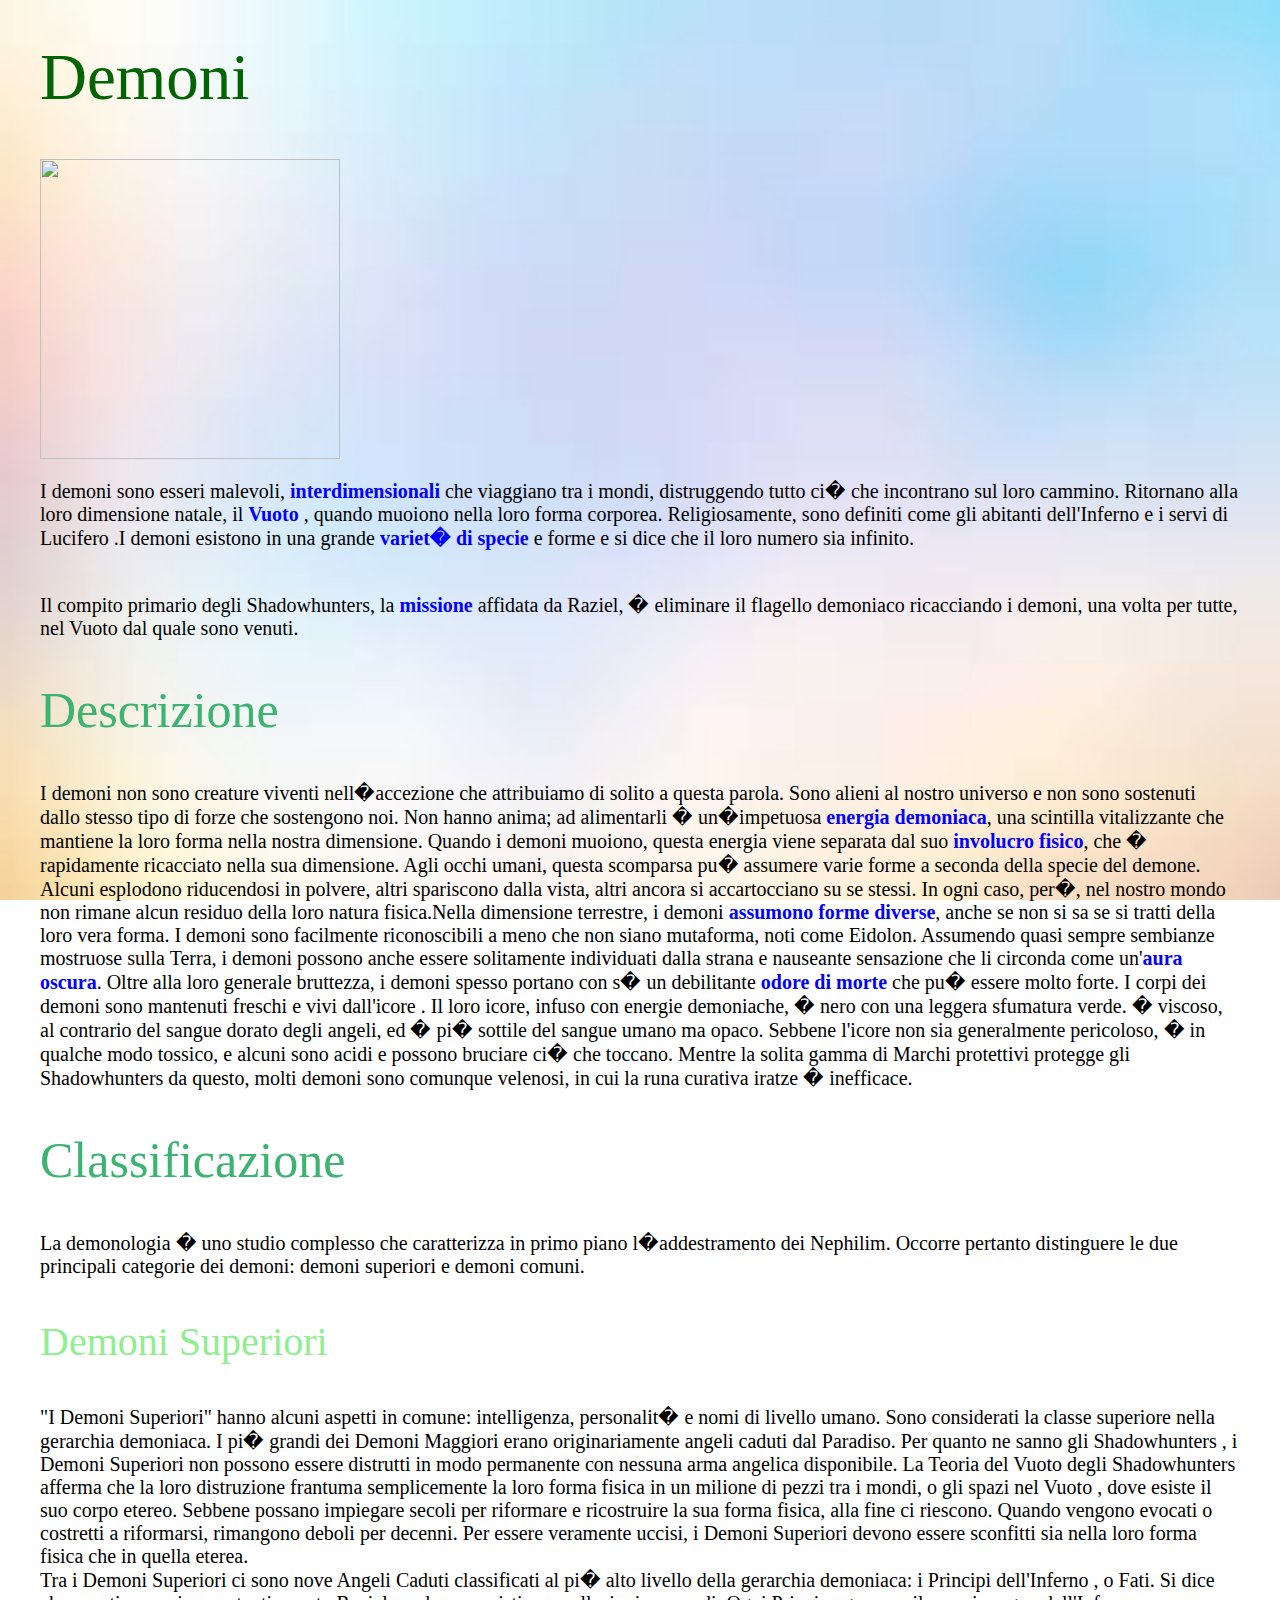
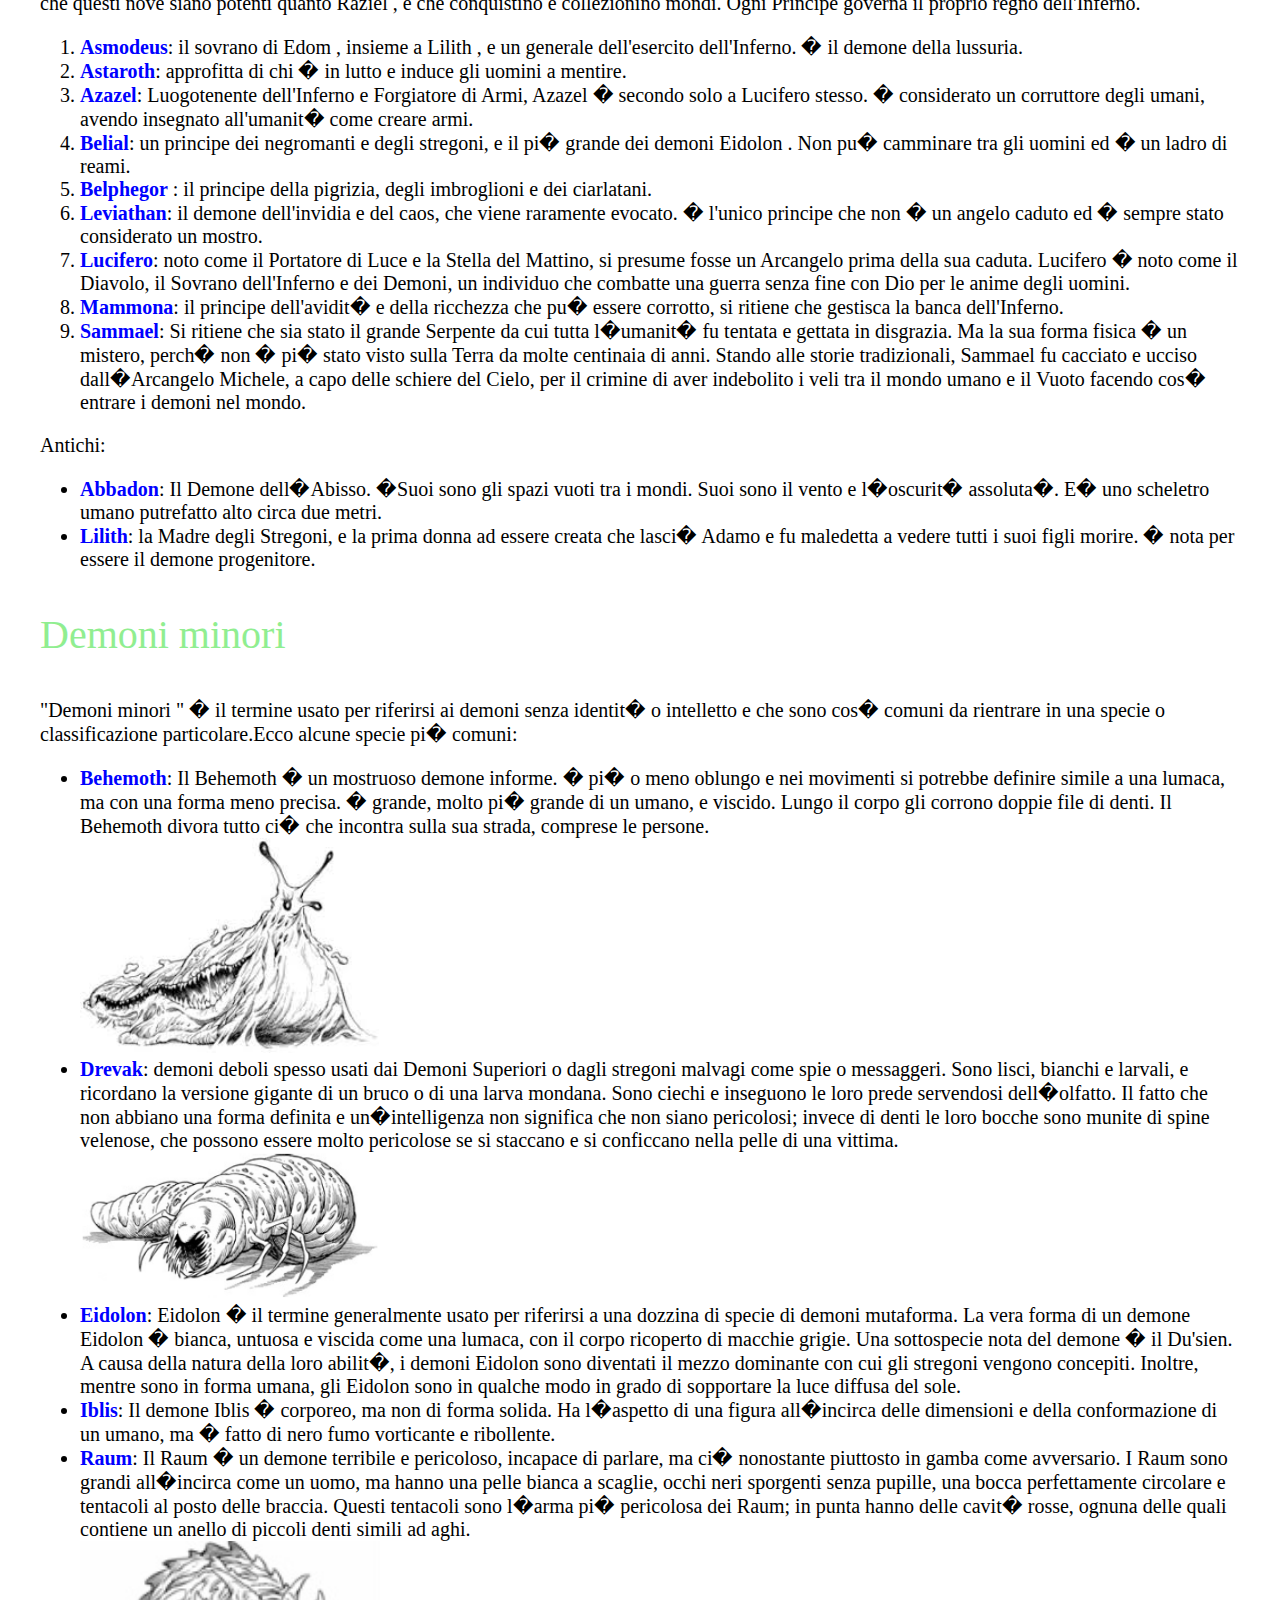
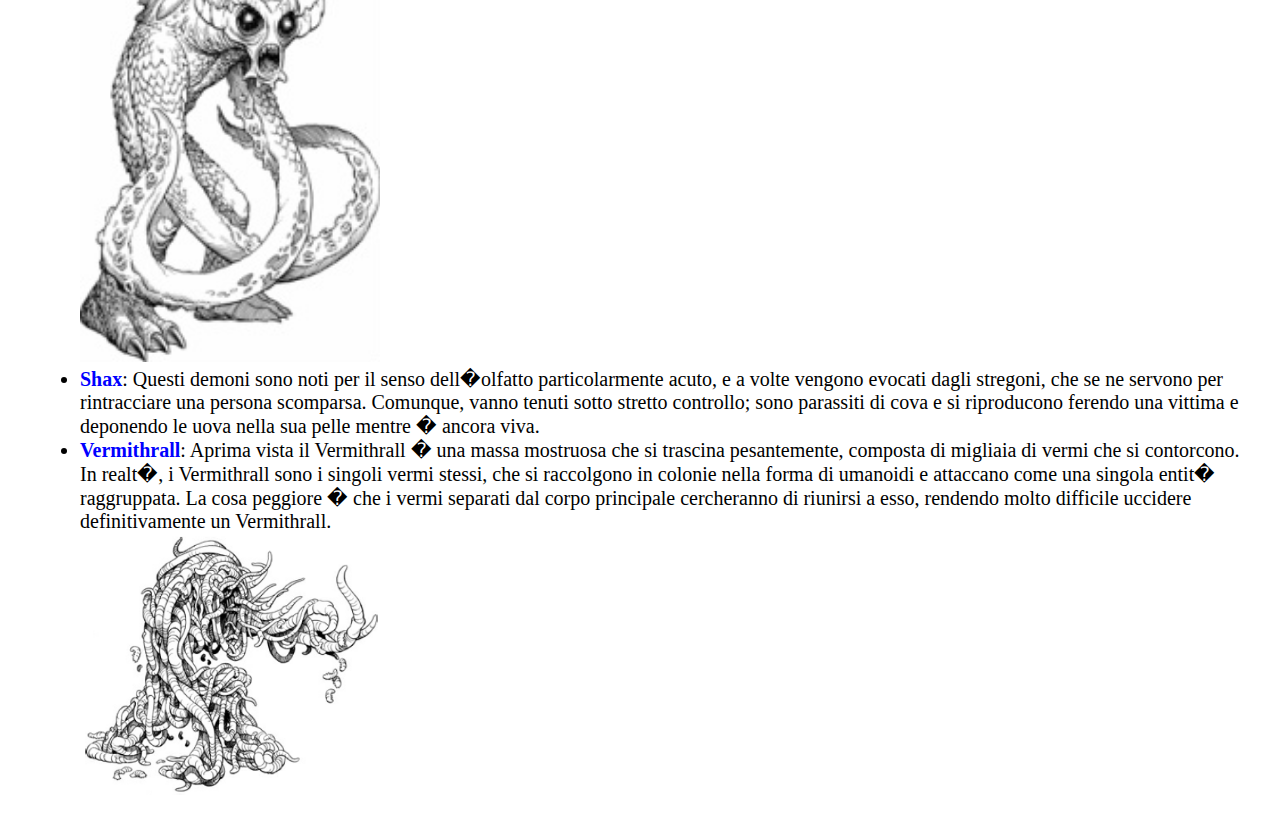
==== Bestiario.html @ 983cf13f "Add files via upload" ====
<html>

 <head>
       <title>Demoni</title>
       <link href="stile.css" rel=stylesheet type="text/css">
       <script type="text/javascript" id="cookiebanner" src="https://cdn.jsdelivr.net/gh/dobarkod/cookie-banner@1.2.2/dist/cookiebanner.min.js"></script>
 </head>

 <body>
       <h1>Demoni</h1>
       <img src="https://www.eroicafenice.com/wp-content/uploads/2023/03/6662e7c8-7797-4f33-88fd-b2f62c4c7a13-720x450.jpg.webp"></img>
       <p>I demoni sono esseri malevoli, <strong>interdimensionali</strong> che viaggiano tra i mondi, distruggendo tutto ci� che incontrano sul loro cammino. Ritornano alla loro dimensione natale, il <strong>Vuoto</strong> , quando muoiono nella loro forma corporea. Religiosamente, sono definiti come gli abitanti dell'Inferno e i servi di Lucifero .I demoni esistono in una grande <strong>variet� di specie</strong> e forme e si dice che il loro numero sia infinito.</p>
          <br>Il compito primario degli Shadowhunters, la <strong>missione</strong> affidata da Raziel, � eliminare il flagello demoniaco ricacciando i demoni, una volta per tutte, nel Vuoto dal quale sono venuti.
       <h2>Descrizione</h2>
       <p>I demoni non sono creature viventi nell�accezione che attribuiamo di solito a questa parola. Sono alieni al nostro universo e non sono sostenuti dallo stesso tipo di forze che sostengono noi. Non hanno anima; ad alimentarli � un�impetuosa <strong>energia demoniaca</strong>, una scintilla vitalizzante che mantiene la loro forma nella nostra dimensione. Quando i demoni muoiono, questa energia viene separata dal suo <strong>involucro fisico</strong>, che � rapidamente ricacciato nella sua dimensione. Agli occhi umani, questa scomparsa pu� assumere varie forme a seconda della specie del demone. Alcuni esplodono riducendosi in polvere, altri spariscono dalla vista, altri ancora si accartocciano su se stessi. In ogni caso, per�, nel nostro mondo non rimane alcun residuo della loro natura fisica.Nella dimensione terrestre, i demoni <strong>assumono forme diverse</strong>, anche se non si sa se si tratti della loro vera forma. I demoni sono facilmente riconoscibili a meno che non siano mutaforma, noti come Eidolon. Assumendo quasi sempre sembianze mostruose sulla Terra, i demoni possono anche essere solitamente individuati dalla strana e nauseante sensazione che li circonda come un'<strong>aura oscura</strong>. Oltre alla loro generale bruttezza, i demoni spesso portano con s� un debilitante <strong>odore di morte</strong> che pu� essere molto forte.

I corpi dei demoni sono mantenuti freschi e vivi dall'icore . Il loro icore, infuso con energie demoniache, � nero con una leggera sfumatura verde. � viscoso, al contrario del sangue dorato degli angeli, ed � pi� sottile del sangue umano ma opaco. Sebbene l'icore non sia generalmente pericoloso, � in qualche modo tossico, e alcuni sono acidi e possono bruciare ci� che toccano. Mentre la solita gamma di Marchi protettivi protegge gli Shadowhunters da questo, molti demoni sono comunque velenosi, in cui la runa curativa iratze � inefficace. </p>
       <h2>Classificazione</h2>
        La demonologia � uno studio complesso che caratterizza in primo piano l�addestramento dei Nephilim. Occorre pertanto distinguere le due principali categorie dei demoni: demoni superiori e demoni comuni.
       <h3>Demoni Superiori</h3>
       <p> "I Demoni Superiori" hanno alcuni aspetti in comune: intelligenza, personalit� e nomi di livello umano. Sono considerati la classe superiore nella gerarchia demoniaca. I pi� grandi dei Demoni Maggiori erano originariamente angeli caduti dal Paradiso.

        Per quanto ne sanno gli Shadowhunters , i Demoni Superiori non possono essere distrutti in modo permanente con nessuna arma angelica disponibile. La Teoria del Vuoto degli Shadowhunters afferma che la loro distruzione frantuma semplicemente la loro forma fisica in un milione di pezzi tra i mondi, o gli spazi nel Vuoto , dove esiste il suo corpo etereo. Sebbene possano impiegare secoli per riformare e ricostruire la sua forma fisica, alla fine ci riescono. Quando vengono evocati o costretti a riformarsi, rimangono deboli per decenni. Per essere veramente uccisi, i Demoni Superiori devono essere sconfitti sia nella loro forma fisica che in quella eterea.<br>
        Tra i Demoni Superiori ci sono nove Angeli Caduti classificati al pi� alto livello della gerarchia demoniaca: i Principi dell'Inferno , o Fati. Si dice che questi nove siano potenti quanto Raziel , e che conquistino e collezionino mondi. Ogni Principe governa il proprio regno dell'Inferno.
        <ol>
         <li><strong>Asmodeus</strong>: il sovrano di Edom , insieme a Lilith , e un generale dell'esercito dell'Inferno. � il demone della lussuria.
         <li><strong>Astaroth</strong>: approfitta di chi � in lutto e induce gli uomini a mentire.
         <li><strong>Azazel</strong>: Luogotenente dell'Inferno e Forgiatore di Armi, Azazel � secondo solo a Lucifero stesso. � considerato un corruttore degli umani, avendo insegnato all'umanit� come creare armi.
         <li><strong>Belial</strong>: un principe dei negromanti e degli stregoni, e il pi� grande dei demoni Eidolon . Non pu� camminare tra gli uomini ed � un ladro di reami.
         <li><strong>Belphegor</strong> : il principe della pigrizia, degli imbroglioni e dei ciarlatani.
         <li><strong>Leviathan</strong>: il demone dell'invidia e del caos, che viene raramente evocato. � l'unico principe che non � un angelo caduto ed � sempre stato considerato un mostro.
         <li><strong>Lucifero</strong>: noto come il Portatore di Luce e la Stella del Mattino, si presume fosse un Arcangelo prima della sua caduta. Lucifero � noto come il Diavolo, il Sovrano dell'Inferno e dei Demoni, un individuo che combatte una guerra senza fine con Dio per le anime degli uomini.
         <li><strong>Mammona</strong>: il principe dell'avidit� e della ricchezza che pu� essere corrotto, si ritiene che gestisca la banca dell'Inferno.
         <li><strong>Sammael</strong>: Si ritiene che sia stato il grande Serpente da cui tutta l�umanit� fu tentata e gettata in disgrazia. Ma la sua forma fisica � un mistero, perch� non � pi� stato visto sulla Terra da molte centinaia di anni. Stando alle storie tradizionali, Sammael fu cacciato e ucciso dall�Arcangelo Michele, a capo delle schiere del Cielo, per il crimine di aver indebolito i veli tra il mondo umano e il Vuoto facendo cos� entrare i demoni nel mondo.
         </ol>
        Antichi:
        <ul>
         <li><strong>Abbadon</strong>: Il Demone dell�Abisso. �Suoi sono gli spazi vuoti tra i mondi. Suoi sono il vento e l�oscurit� assoluta�. E� uno scheletro umano putrefatto alto circa due metri.
         <li><strong>Lilith</strong>: la Madre degli Stregoni, e la prima donna ad essere creata che lasci� Adamo e fu maledetta a vedere tutti i suoi figli morire. � nota per essere il demone progenitore.
        </ul>
        </p>
        <h3>Demoni minori</h3>
        <p> "Demoni minori " � il termine usato per riferirsi ai demoni senza identit� o intelletto e che sono cos� comuni da rientrare in una specie o classificazione particolare.Ecco alcune specie pi� comuni: </p>
        <ul>
         <li><strong>Behemoth</strong>: Il Behemoth � un mostruoso demone informe. � pi� o meno oblungo e nei movimenti si potrebbe definire simile a una lumaca, ma con una forma meno precisa. � grande, molto pi� grande di un umano, e viscido. Lungo il corpo gli corrono doppie file di denti. Il Behemoth divora tutto ci� che incontra sulla sua strada, comprese le persone. <br> <img src="behemoth.jpg"></img>
         <li><strong>Drevak</strong>: demoni deboli spesso usati dai Demoni Superiori o dagli stregoni malvagi come spie o messaggeri. Sono lisci, bianchi e larvali, e ricordano la versione gigante di un bruco o di una larva mondana. Sono ciechi e inseguono le loro prede servendosi dell�olfatto. Il fatto che non abbiano una forma definita e un�intelligenza non significa che non siano pericolosi; invece di denti le loro bocche sono munite di spine velenose, che possono essere molto pericolose se si staccano e si conficcano nella pelle di una vittima.  <br>
<img src="drevak.png" ></img>
         <li><strong>Eidolon</strong>: Eidolon � il termine generalmente usato per riferirsi a una dozzina di specie di demoni mutaforma. La vera forma di un demone Eidolon � bianca, untuosa e viscida come una lumaca, con il corpo ricoperto di macchie grigie. Una sottospecie nota del demone � il Du'sien. A causa della natura della loro abilit�, i demoni Eidolon sono diventati il mezzo dominante con cui gli stregoni vengono concepiti. Inoltre, mentre sono in forma umana, gli Eidolon sono in qualche modo in grado di sopportare la luce diffusa del sole.
         <li><strong>Iblis</strong>: Il demone Iblis � corporeo, ma non di forma solida. Ha l�aspetto di una figura all�incirca delle dimensioni e della conformazione di un umano, ma � fatto di nero fumo vorticante e ribollente.
         <li><strong>Raum</strong>: Il Raum � un demone terribile e pericoloso, incapace di parlare, ma ci� nonostante piuttosto in gamba come avversario. I Raum sono grandi all�incirca come un uomo, ma hanno una pelle bianca a scaglie, occhi neri sporgenti senza pupille, una bocca perfettamente circolare e tentacoli al posto delle braccia. Questi tentacoli sono l�arma pi� pericolosa dei Raum; in punta hanno delle cavit� rosse, ognuna delle quali contiene un anello di piccoli denti simili ad aghi.   <br>
<img src="raum.jpg"></img>
         <li><strong>Shax</strong>: Questi demoni sono noti per il senso dell�olfatto particolarmente acuto, e a volte vengono evocati dagli stregoni, che se ne servono per rintracciare una persona scomparsa. Comunque, vanno tenuti sotto stretto controllo; sono parassiti di cova e si riproducono ferendo una vittima e deponendo le uova nella sua pelle mentre � ancora viva.
         <li><strong>Vermithrall</strong>: Aprima vista il Vermithrall � una massa mostruosa che si trascina pesantemente, composta di migliaia di vermi che si contorcono. In realt�, i Vermithrall sono i singoli vermi stessi, che si raccolgono in colonie nella forma di umanoidi e attaccano come una singola entit� raggruppata. La cosa peggiore � che i vermi separati dal corpo principale cercheranno di riunirsi a esso, rendendo molto difficile uccidere definitivamente un Vermithrall.   <br>
<img src="vermi.png"></img>
        </ul>
</body>

</html>
---- stile.css ----
body   {background-image: url('bg.jpg');background-repeat: no-repeat;background-attachment: fixed; background-size: cover; margin:40px;font-family:verdana;font-size: 20px; }
h1     {font-size: 65px; font-weight: lighter; font-family:"Brush Script MT", "Brush Script Std", cursive; color:DarkGreen;}
h2     {font-size: 50px; font-weight: lighter; font-family:"Brush Script MT", "Brush Script Std", cursive; color:MediumSeaGreen;}
strong {color:blue}
img    {width:300px;}
h3     {font-weight: lighter; font-size: 40px; font-family:"Brush Script MT", "Brush Script Std", cursive; color:LightGreen;}
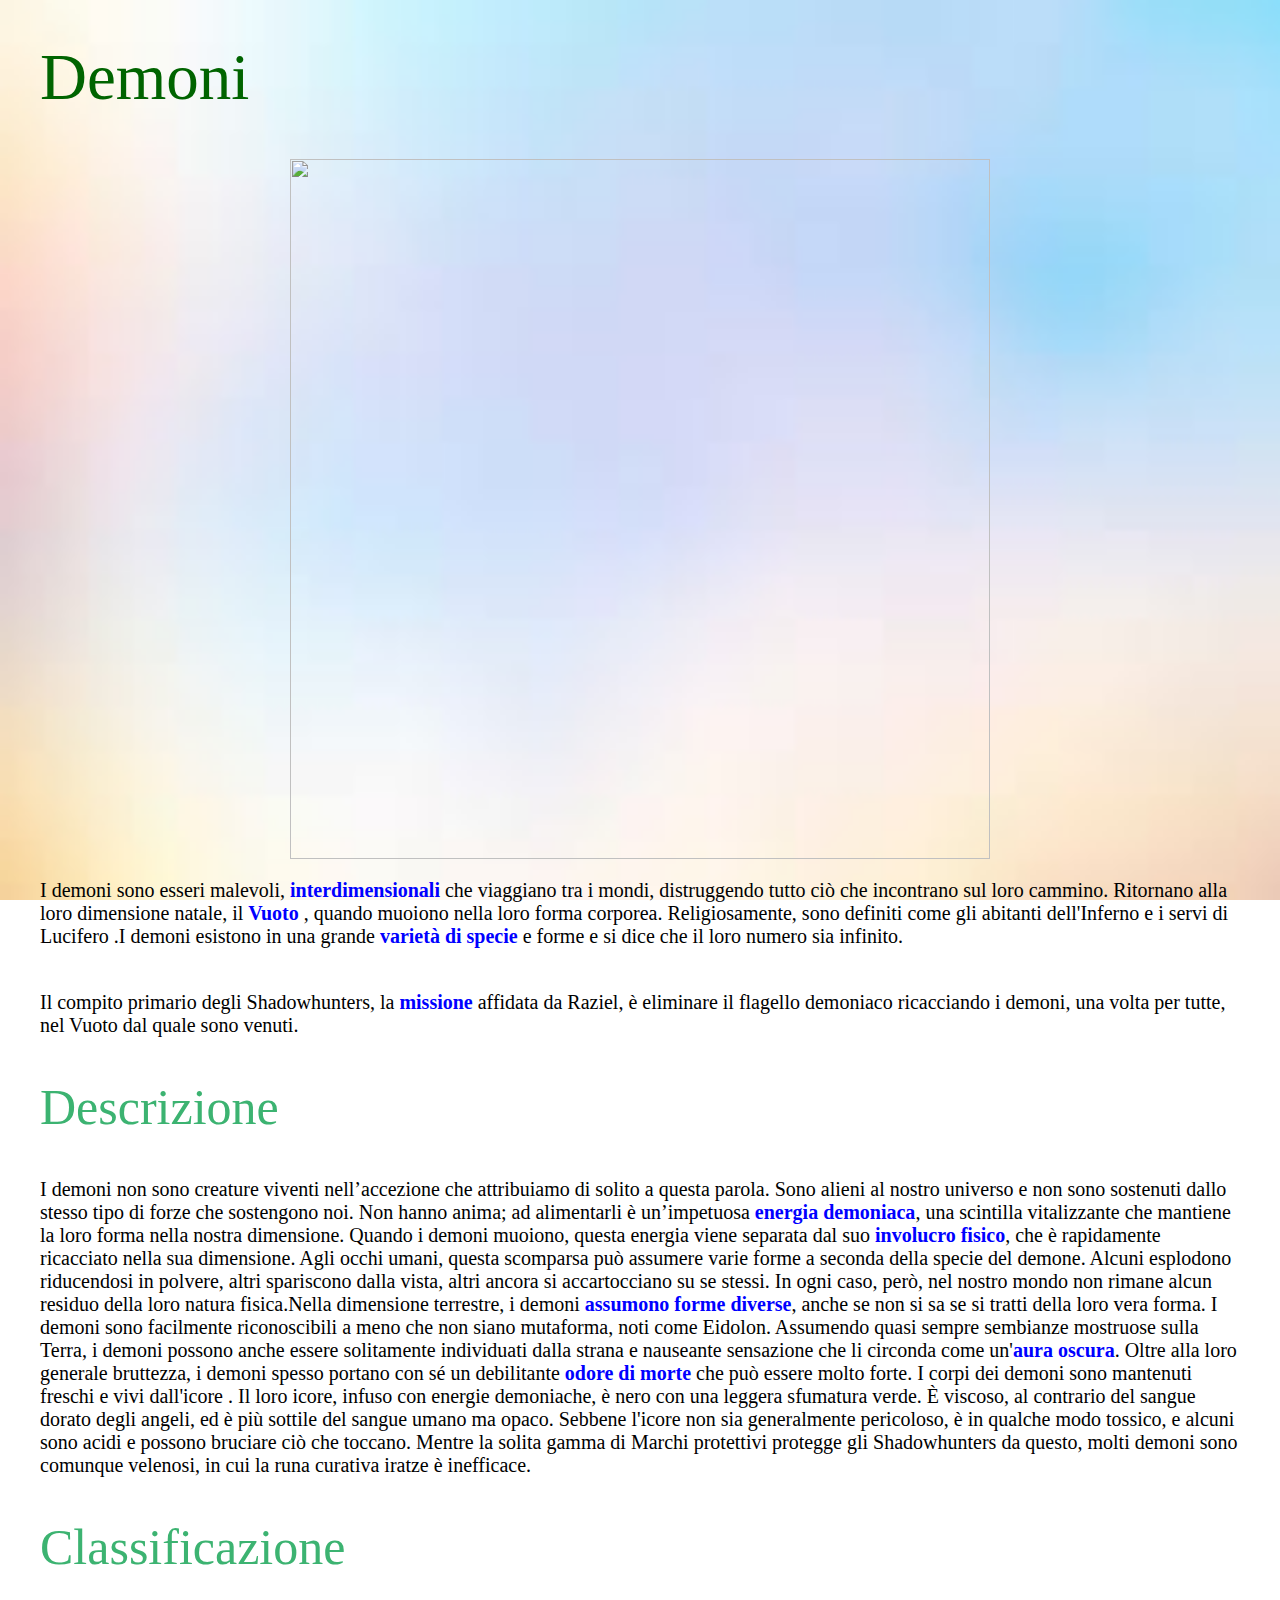
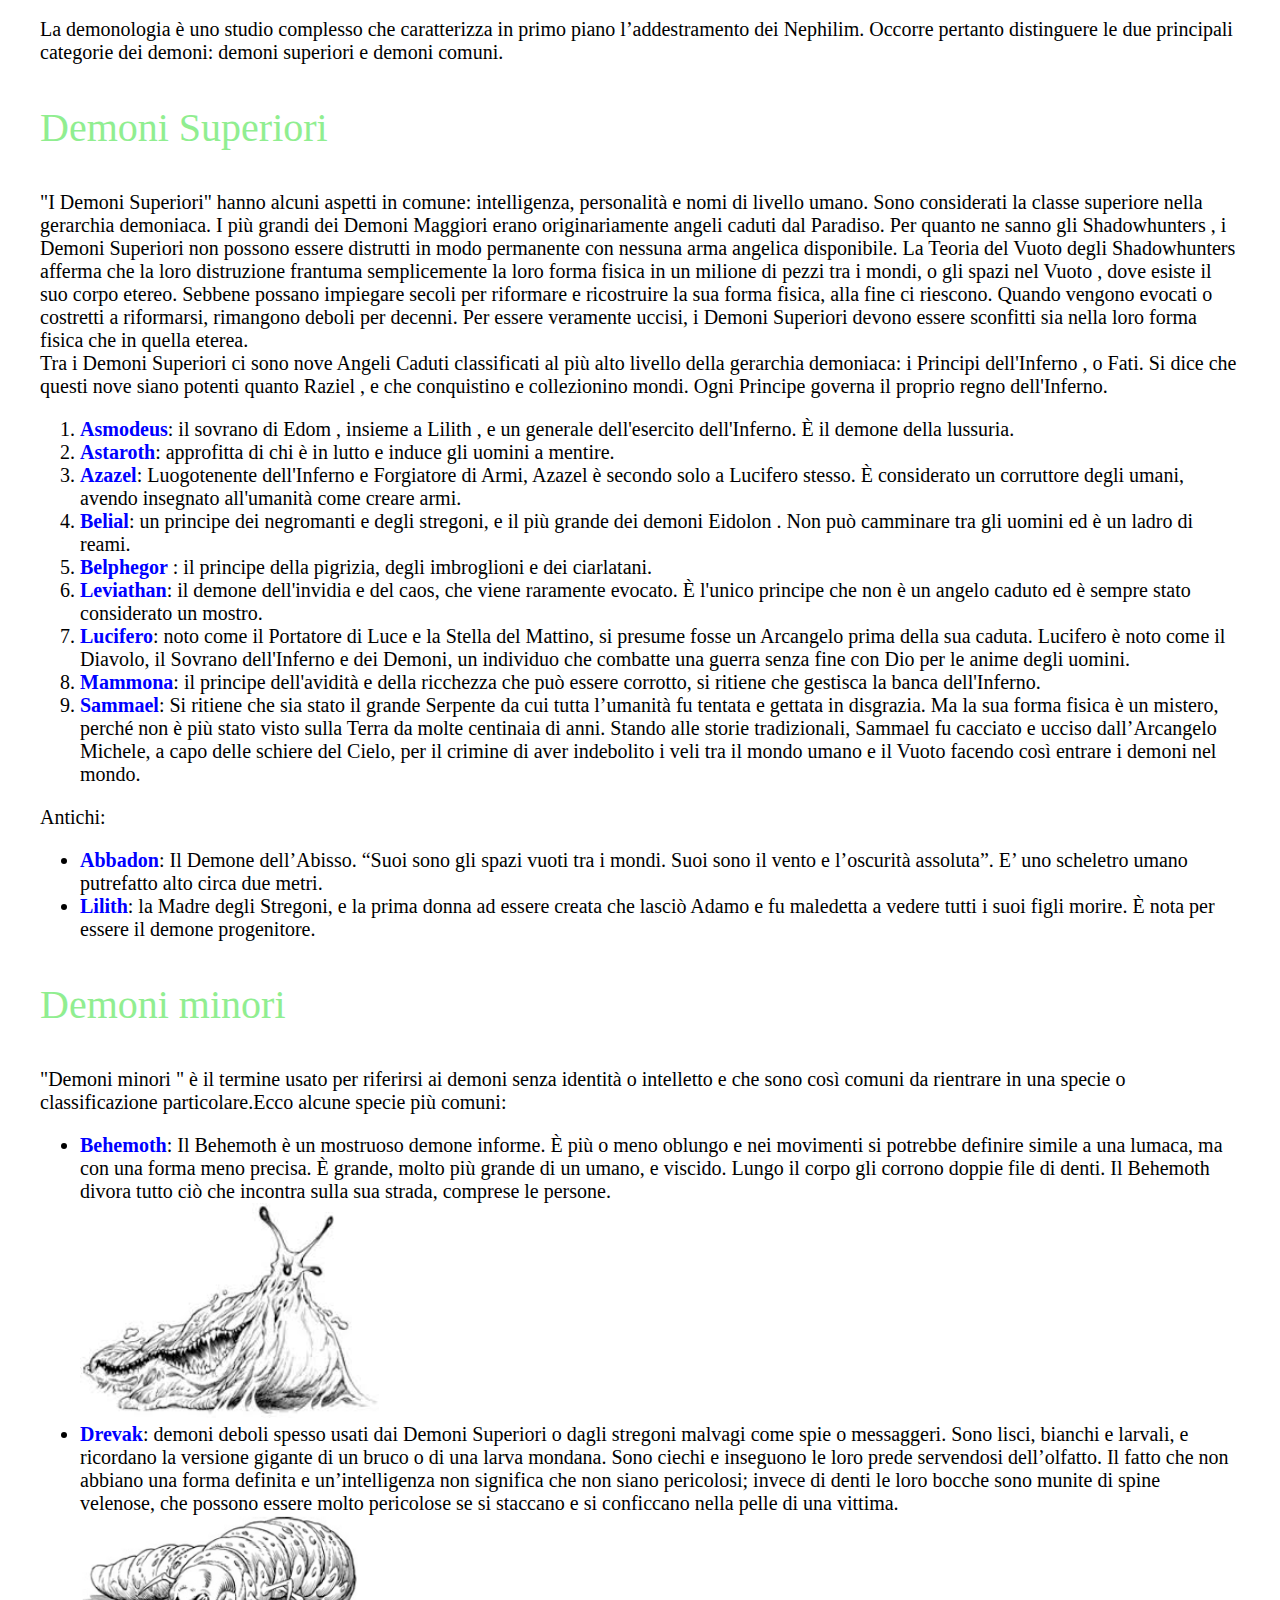
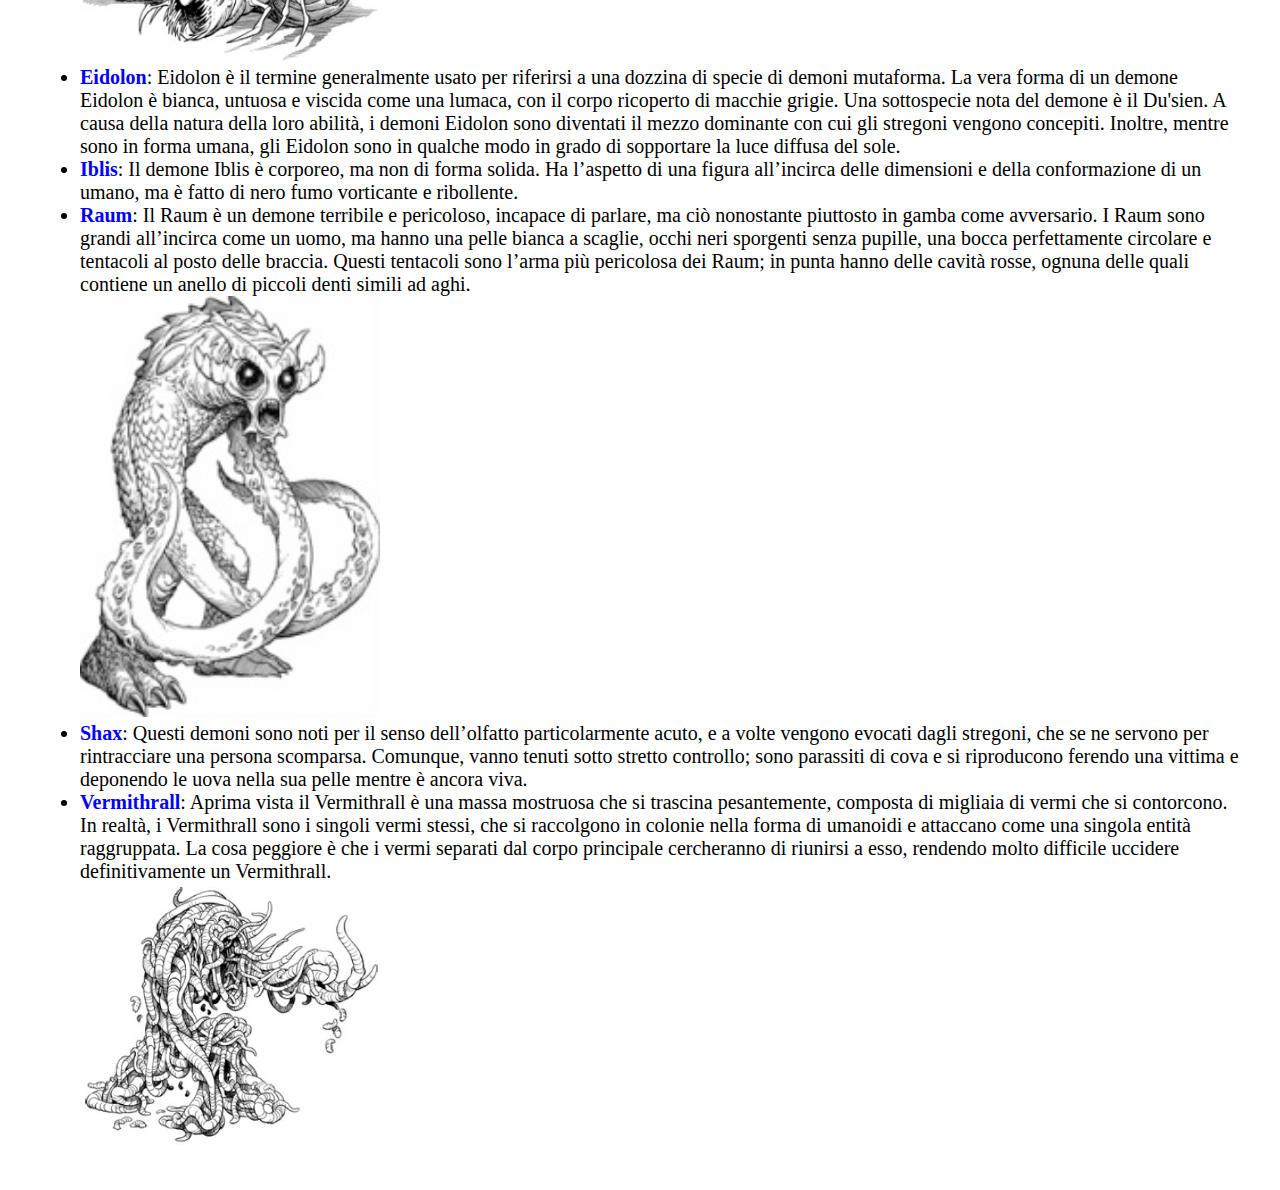
==== commit 71a83b6f: "Add files via upload" ====
--- a/Bestiario.html
+++ b/Bestiario.html
@@ -2,13 +2,14 @@
 
  <head>
        <title>Demoni</title>
+       <meta charset=utf-8"/>
        <link href="stile.css" rel=stylesheet type="text/css">
        <script type="text/javascript" id="cookiebanner" src="https://cdn.jsdelivr.net/gh/dobarkod/cookie-banner@1.2.2/dist/cookiebanner.min.js"></script>
  </head>
 
  <body>
        <h1>Demoni</h1>
-       <img src="https://www.eroicafenice.com/wp-content/uploads/2023/03/6662e7c8-7797-4f33-88fd-b2f62c4c7a13-720x450.jpg.webp"></img>
+       <img style="display: block; margin-left: auto; margin-right: auto; width:700px" src="https://www.eroicafenice.com/wp-content/uploads/2023/03/6662e7c8-7797-4f33-88fd-b2f62c4c7a13-720x450.jpg.webp"></img>
        <p>I demoni sono esseri malevoli, <strong>interdimensionali</strong> che viaggiano tra i mondi, distruggendo tutto ci� che incontrano sul loro cammino. Ritornano alla loro dimensione natale, il <strong>Vuoto</strong> , quando muoiono nella loro forma corporea. Religiosamente, sono definiti come gli abitanti dell'Inferno e i servi di Lucifero .I demoni esistono in una grande <strong>variet� di specie</strong> e forme e si dice che il loro numero sia infinito.</p>
           <br>Il compito primario degli Shadowhunters, la <strong>missione</strong> affidata da Raziel, � eliminare il flagello demoniaco ricacciando i demoni, una volta per tutte, nel Vuoto dal quale sono venuti.
        <h2>Descrizione</h2>
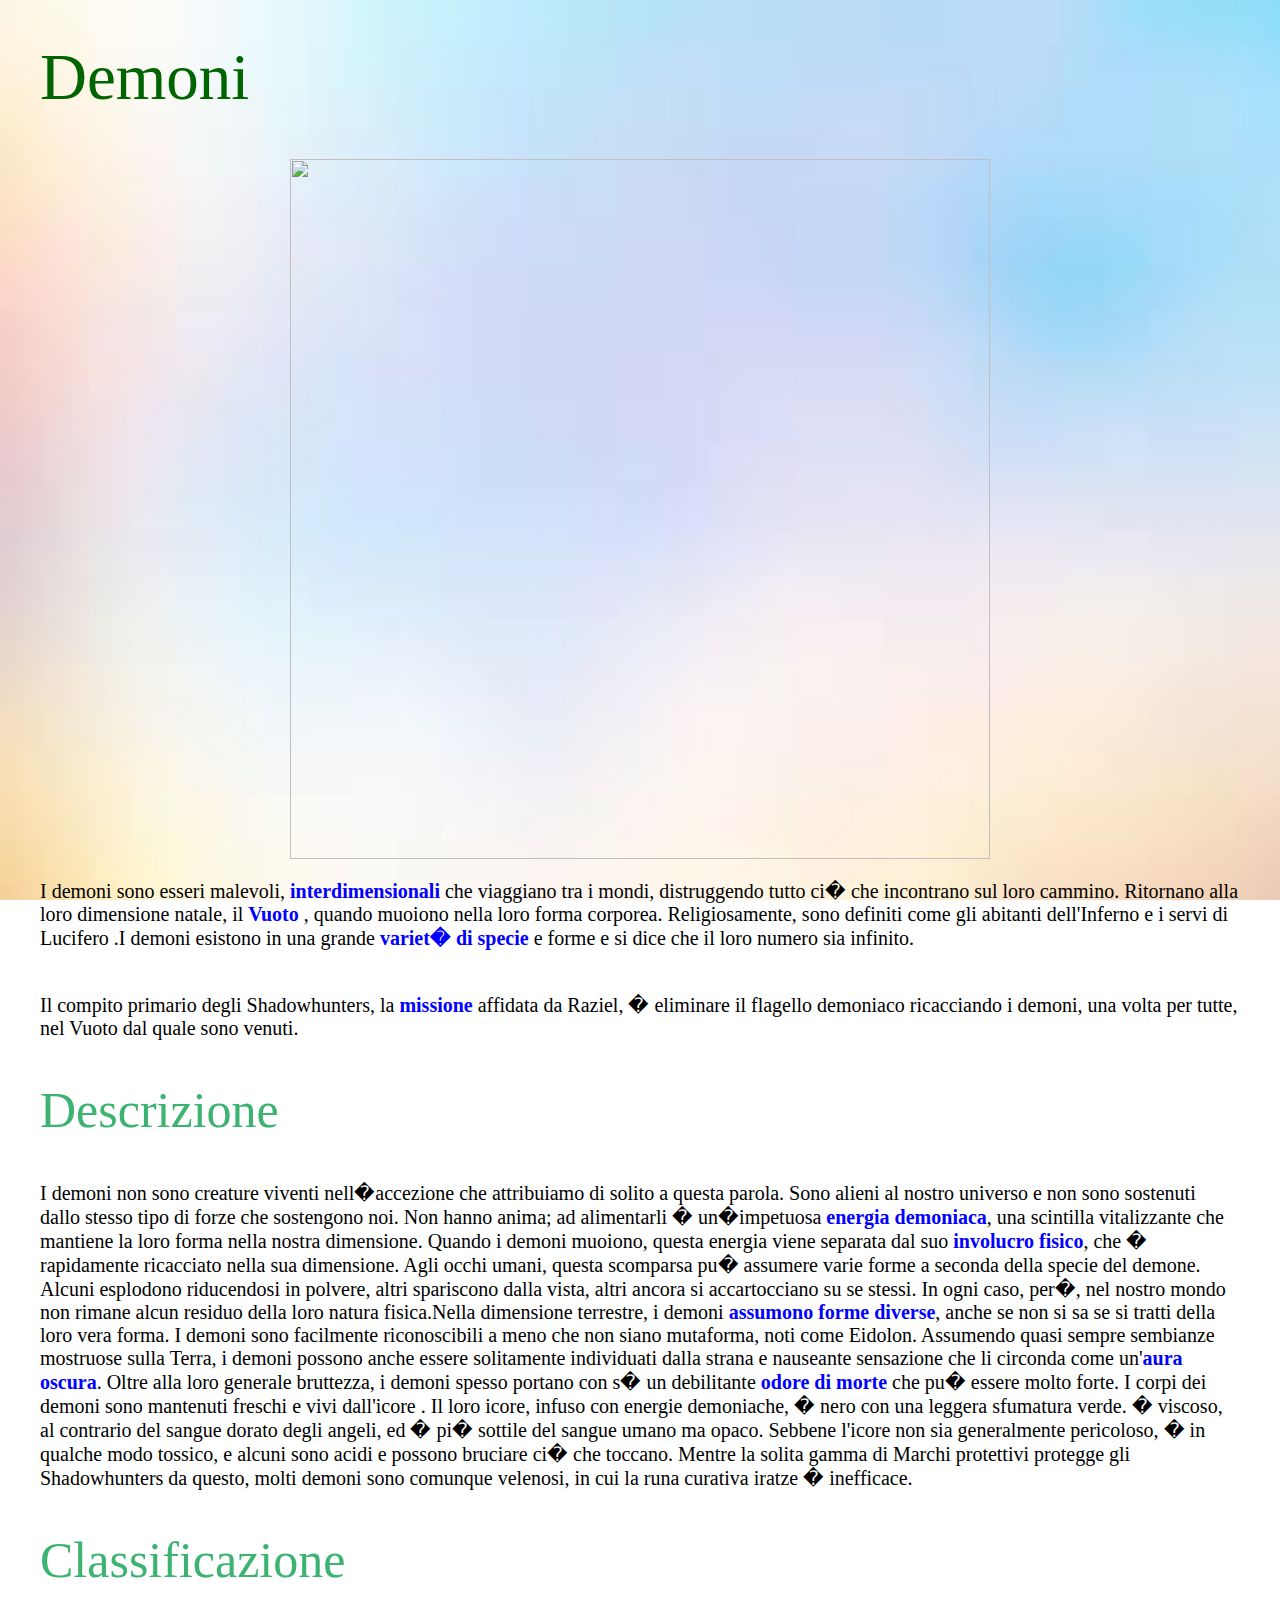
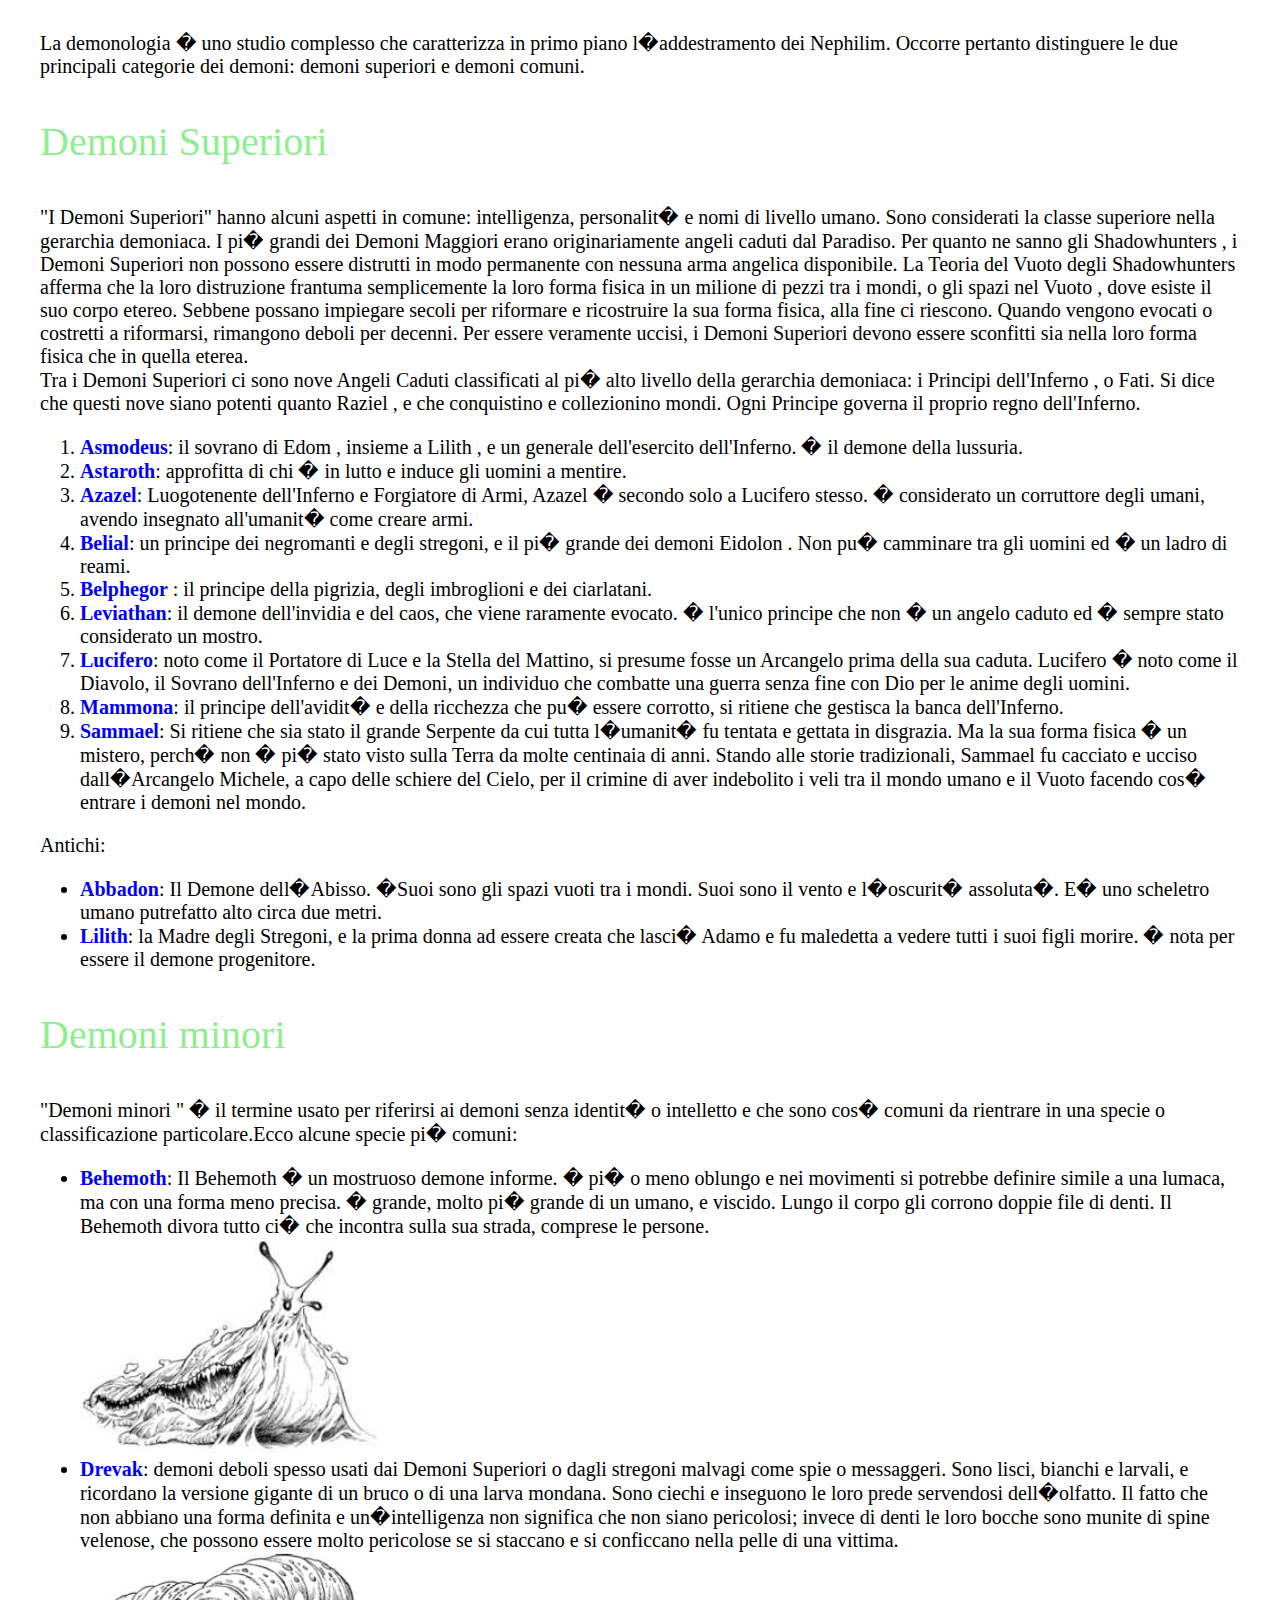
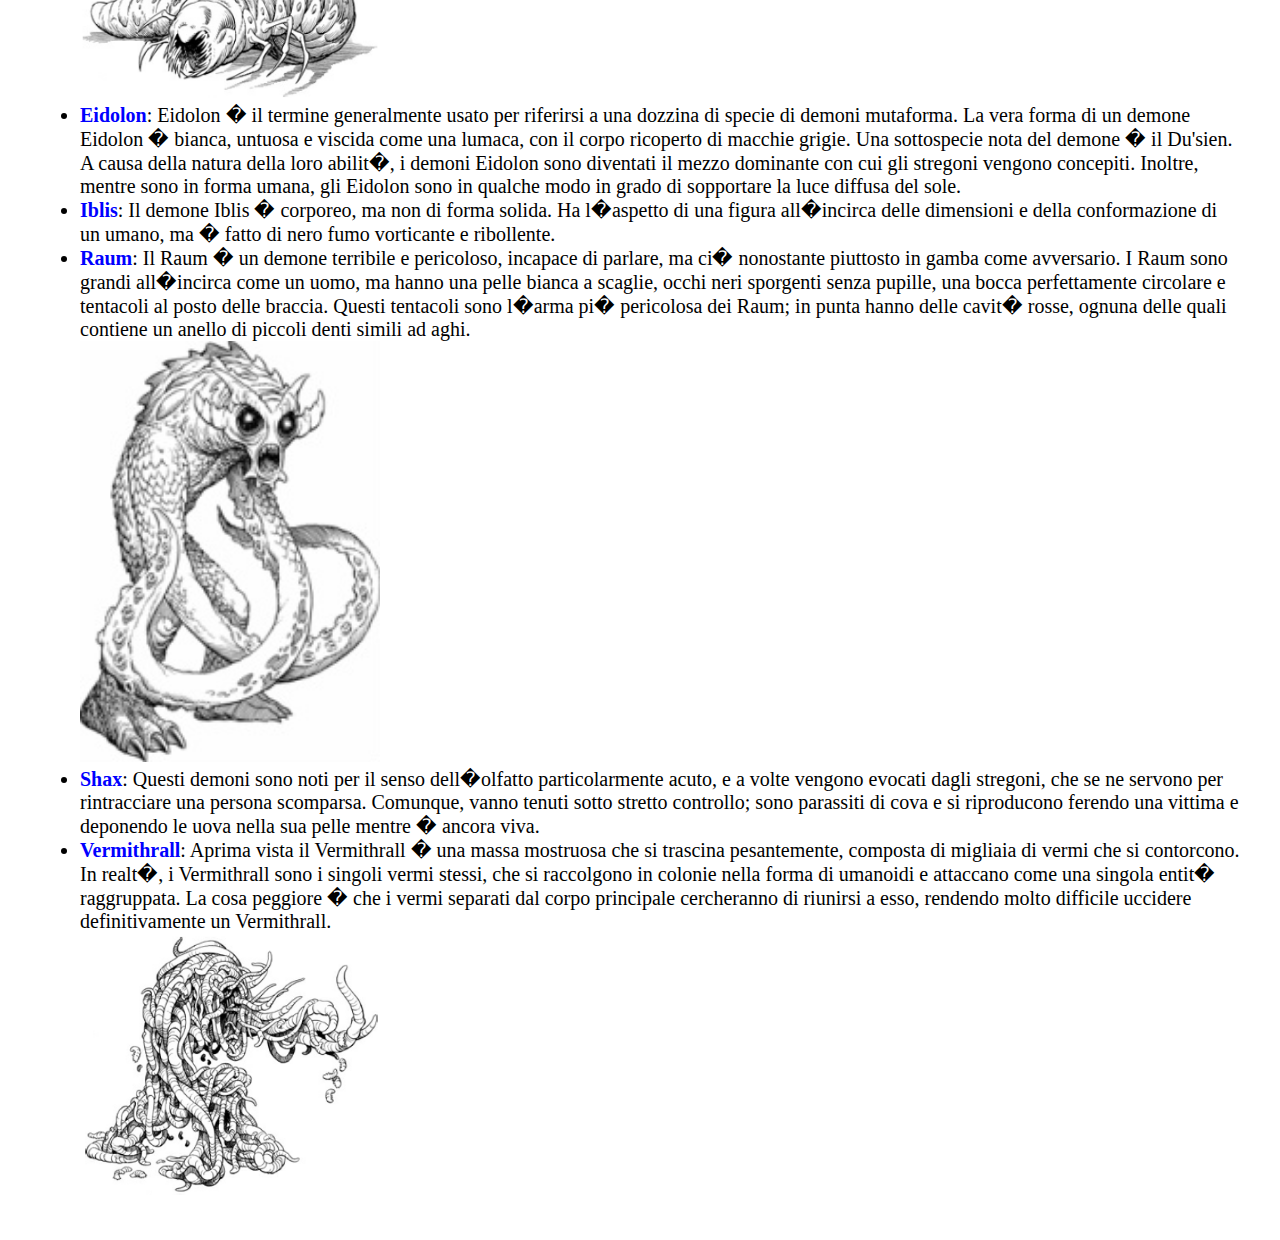
==== commit 79ae2a52: "Add files via upload" ====
--- a/Bestiario.html
+++ b/Bestiario.html
@@ -2,7 +2,7 @@
 
  <head>
        <title>Demoni</title>
-       <meta charset=utf-8"/>
+       <meta charset="utf-8"/>
        <link href="stile.css" rel=stylesheet type="text/css">
        <script type="text/javascript" id="cookiebanner" src="https://cdn.jsdelivr.net/gh/dobarkod/cookie-banner@1.2.2/dist/cookiebanner.min.js"></script>
  </head>
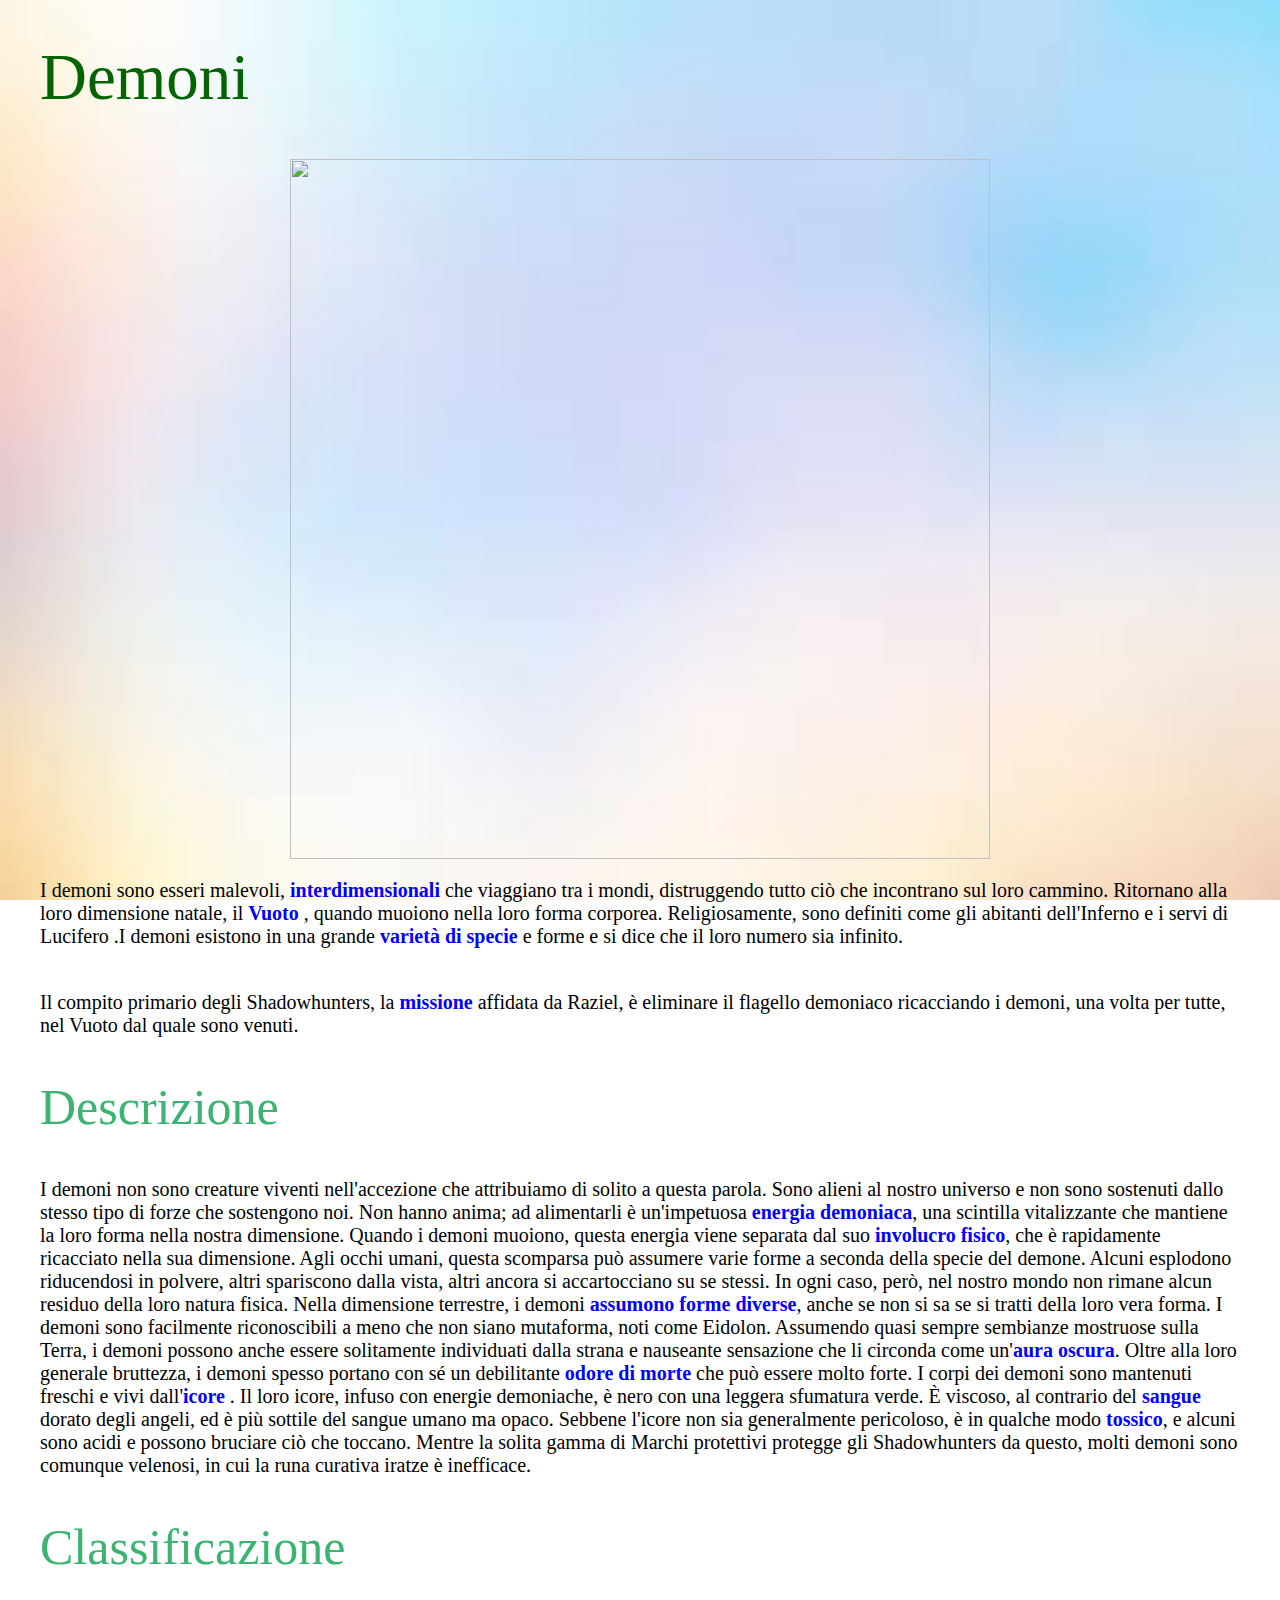
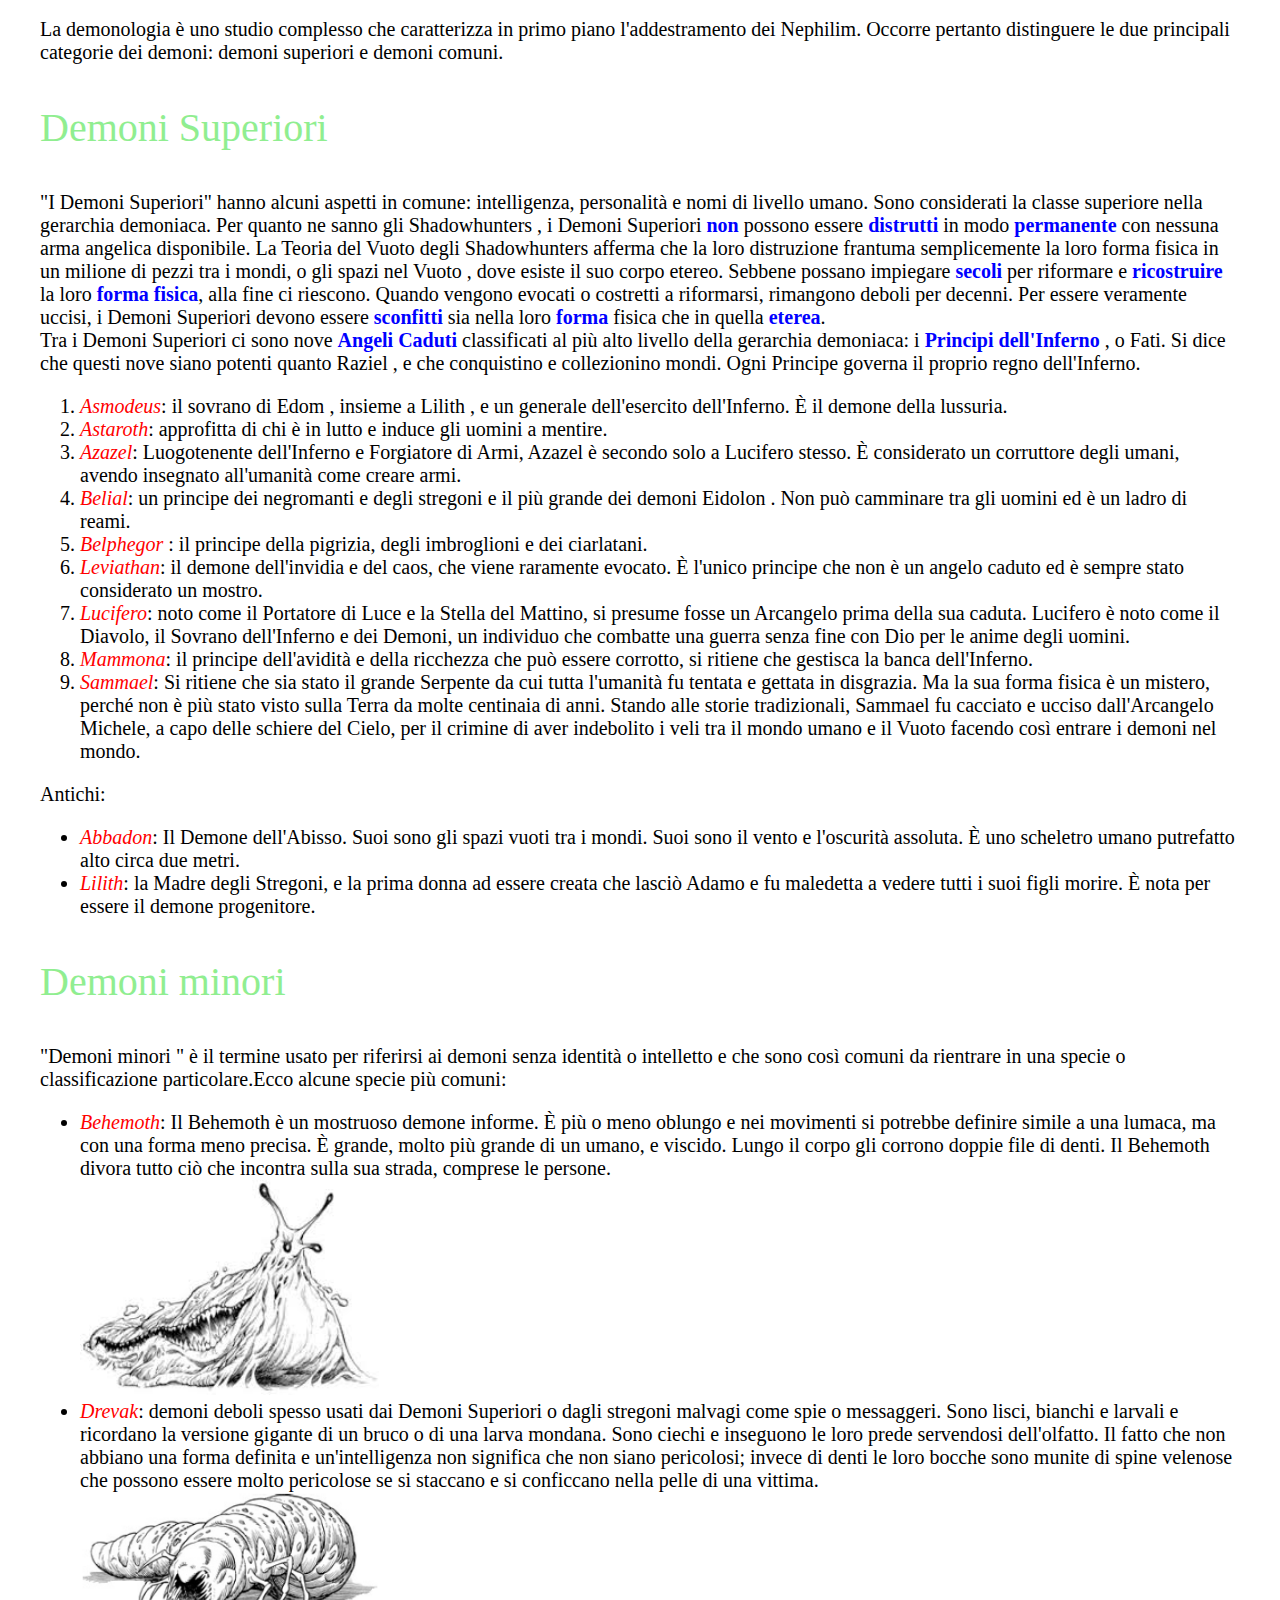
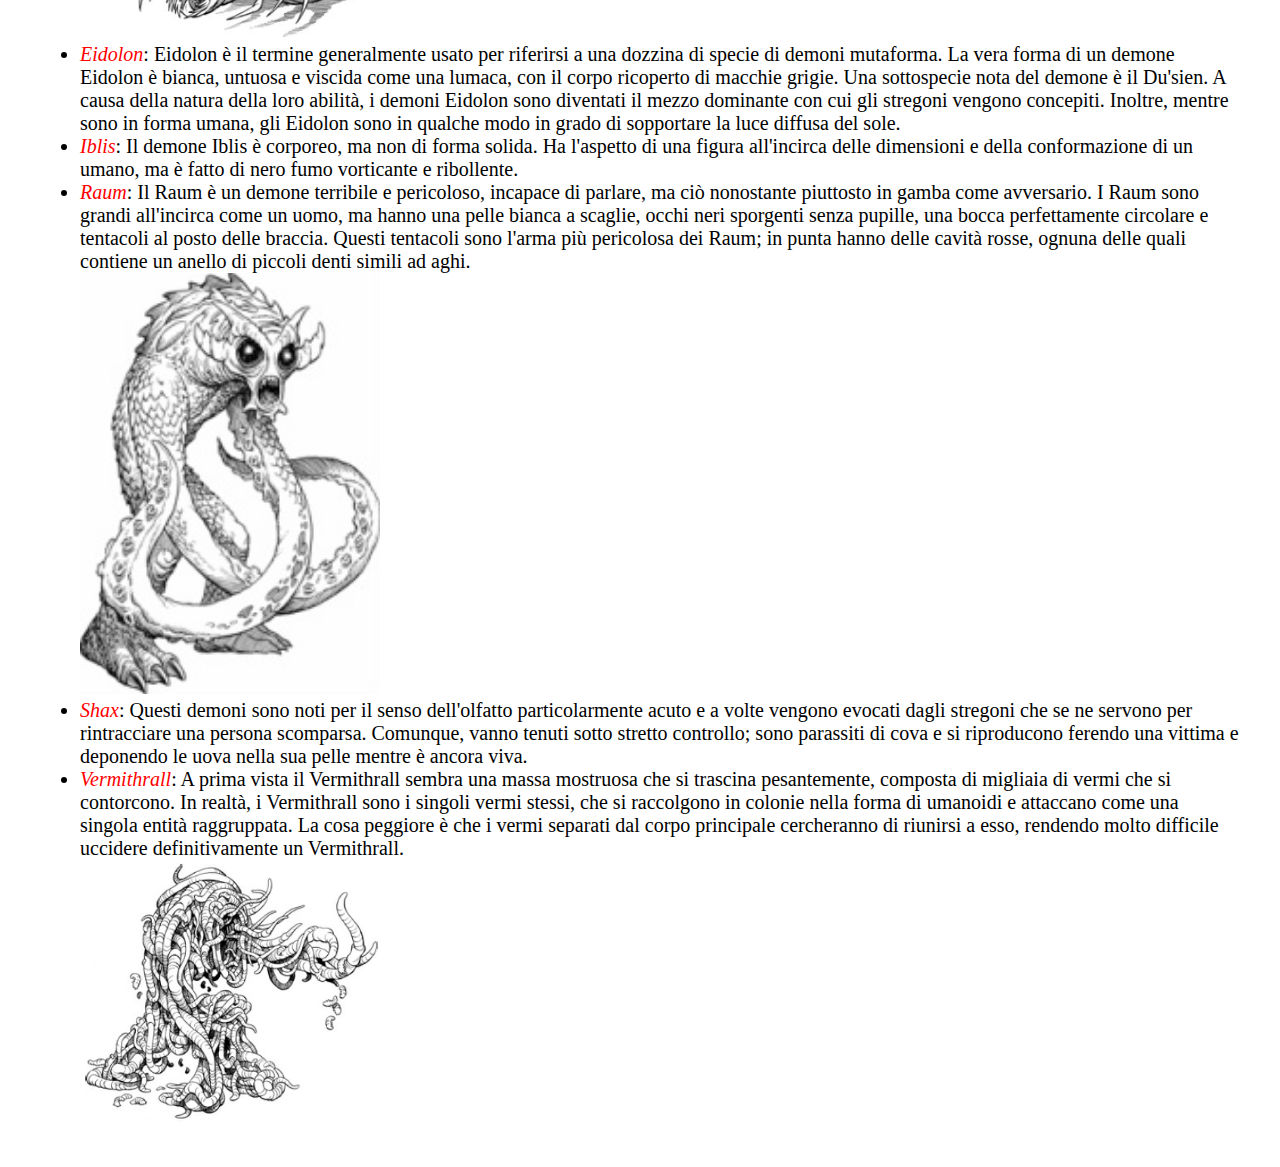
==== commit f3aff918: "Add files via upload" ====
--- a/Bestiario.html
+++ b/Bestiario.html
@@ -10,48 +10,44 @@
  <body>
        <h1>Demoni</h1>
        <img style="display: block; margin-left: auto; margin-right: auto; width:700px" src="https://www.eroicafenice.com/wp-content/uploads/2023/03/6662e7c8-7797-4f33-88fd-b2f62c4c7a13-720x450.jpg.webp"></img>
-       <p>I demoni sono esseri malevoli, <strong>interdimensionali</strong> che viaggiano tra i mondi, distruggendo tutto ci� che incontrano sul loro cammino. Ritornano alla loro dimensione natale, il <strong>Vuoto</strong> , quando muoiono nella loro forma corporea. Religiosamente, sono definiti come gli abitanti dell'Inferno e i servi di Lucifero .I demoni esistono in una grande <strong>variet� di specie</strong> e forme e si dice che il loro numero sia infinito.</p>
-          <br>Il compito primario degli Shadowhunters, la <strong>missione</strong> affidata da Raziel, � eliminare il flagello demoniaco ricacciando i demoni, una volta per tutte, nel Vuoto dal quale sono venuti.
+       <p>I demoni sono esseri malevoli, <strong>interdimensionali</strong> che viaggiano tra i mondi, distruggendo tutto ciò che incontrano sul loro cammino. Ritornano alla loro dimensione natale, il <strong>Vuoto</strong> , quando muoiono nella loro forma corporea. Religiosamente, sono definiti come gli abitanti dell'Inferno e i servi di Lucifero .I demoni esistono in una grande <strong>varietà di specie</strong> e forme e si dice che il loro numero sia infinito.</p>
+          <br>Il compito primario degli Shadowhunters, la <strong>missione</strong> affidata da Raziel, è eliminare il flagello demoniaco ricacciando i demoni, una volta per tutte, nel Vuoto dal quale sono venuti.
        <h2>Descrizione</h2>
-       <p>I demoni non sono creature viventi nell�accezione che attribuiamo di solito a questa parola. Sono alieni al nostro universo e non sono sostenuti dallo stesso tipo di forze che sostengono noi. Non hanno anima; ad alimentarli � un�impetuosa <strong>energia demoniaca</strong>, una scintilla vitalizzante che mantiene la loro forma nella nostra dimensione. Quando i demoni muoiono, questa energia viene separata dal suo <strong>involucro fisico</strong>, che � rapidamente ricacciato nella sua dimensione. Agli occhi umani, questa scomparsa pu� assumere varie forme a seconda della specie del demone. Alcuni esplodono riducendosi in polvere, altri spariscono dalla vista, altri ancora si accartocciano su se stessi. In ogni caso, per�, nel nostro mondo non rimane alcun residuo della loro natura fisica.Nella dimensione terrestre, i demoni <strong>assumono forme diverse</strong>, anche se non si sa se si tratti della loro vera forma. I demoni sono facilmente riconoscibili a meno che non siano mutaforma, noti come Eidolon. Assumendo quasi sempre sembianze mostruose sulla Terra, i demoni possono anche essere solitamente individuati dalla strana e nauseante sensazione che li circonda come un'<strong>aura oscura</strong>. Oltre alla loro generale bruttezza, i demoni spesso portano con s� un debilitante <strong>odore di morte</strong> che pu� essere molto forte.
-
-I corpi dei demoni sono mantenuti freschi e vivi dall'icore . Il loro icore, infuso con energie demoniache, � nero con una leggera sfumatura verde. � viscoso, al contrario del sangue dorato degli angeli, ed � pi� sottile del sangue umano ma opaco. Sebbene l'icore non sia generalmente pericoloso, � in qualche modo tossico, e alcuni sono acidi e possono bruciare ci� che toccano. Mentre la solita gamma di Marchi protettivi protegge gli Shadowhunters da questo, molti demoni sono comunque velenosi, in cui la runa curativa iratze � inefficace. </p>
+       <p>I demoni non sono creature viventi nell'accezione che attribuiamo di solito a questa parola. Sono alieni al nostro universo e non sono sostenuti dallo stesso tipo di forze che sostengono noi. Non hanno anima; ad alimentarli è un'impetuosa <strong>energia demoniaca</strong>, una scintilla vitalizzante che mantiene la loro forma nella nostra dimensione. Quando i demoni muoiono, questa energia viene separata dal suo <strong>involucro fisico</strong>, che è rapidamente ricacciato nella sua dimensione. Agli occhi umani, questa scomparsa può assumere varie forme a seconda della specie del demone. Alcuni esplodono riducendosi in polvere, altri spariscono dalla vista, altri ancora si accartocciano su se stessi. In ogni caso, però, nel nostro mondo non rimane alcun residuo della loro natura fisica. Nella dimensione terrestre, i demoni <strong>assumono forme diverse</strong>, anche se non si sa se si tratti della loro vera forma. I demoni sono facilmente riconoscibili a meno che non siano mutaforma, noti come Eidolon. Assumendo quasi sempre sembianze mostruose sulla Terra, i demoni possono anche essere solitamente individuati dalla strana e nauseante sensazione che li circonda come un'<strong>aura oscura</strong>. Oltre alla loro generale bruttezza, i demoni spesso portano con sé un debilitante <strong>odore di morte</strong> che può essere molto forte. I corpi dei demoni sono mantenuti freschi e vivi dall'<strong>icore</strong> . Il loro icore, infuso con energie demoniache, è nero con una leggera sfumatura verde. È viscoso, al contrario del <strong>sangue</strong> dorato degli angeli, ed è più sottile del sangue umano ma opaco. Sebbene l'icore non sia generalmente pericoloso, è in qualche modo <strong>tossico</strong>, e alcuni sono acidi e possono bruciare ciò che toccano. Mentre la solita gamma di Marchi protettivi protegge gli Shadowhunters da questo, molti demoni sono comunque velenosi, in cui la runa curativa iratze è inefficace. </p>
        <h2>Classificazione</h2>
-        La demonologia � uno studio complesso che caratterizza in primo piano l�addestramento dei Nephilim. Occorre pertanto distinguere le due principali categorie dei demoni: demoni superiori e demoni comuni.
+        La demonologia è uno studio complesso che caratterizza in primo piano l'addestramento dei Nephilim. Occorre pertanto distinguere le due principali categorie dei demoni: demoni superiori e demoni comuni.
        <h3>Demoni Superiori</h3>
-       <p> "I Demoni Superiori" hanno alcuni aspetti in comune: intelligenza, personalit� e nomi di livello umano. Sono considerati la classe superiore nella gerarchia demoniaca. I pi� grandi dei Demoni Maggiori erano originariamente angeli caduti dal Paradiso.
-
-        Per quanto ne sanno gli Shadowhunters , i Demoni Superiori non possono essere distrutti in modo permanente con nessuna arma angelica disponibile. La Teoria del Vuoto degli Shadowhunters afferma che la loro distruzione frantuma semplicemente la loro forma fisica in un milione di pezzi tra i mondi, o gli spazi nel Vuoto , dove esiste il suo corpo etereo. Sebbene possano impiegare secoli per riformare e ricostruire la sua forma fisica, alla fine ci riescono. Quando vengono evocati o costretti a riformarsi, rimangono deboli per decenni. Per essere veramente uccisi, i Demoni Superiori devono essere sconfitti sia nella loro forma fisica che in quella eterea.<br>
-        Tra i Demoni Superiori ci sono nove Angeli Caduti classificati al pi� alto livello della gerarchia demoniaca: i Principi dell'Inferno , o Fati. Si dice che questi nove siano potenti quanto Raziel , e che conquistino e collezionino mondi. Ogni Principe governa il proprio regno dell'Inferno.
+       <p> "I Demoni Superiori" hanno alcuni aspetti in comune: intelligenza, personalità e nomi di livello umano. Sono considerati la classe superiore nella gerarchia demoniaca. Per quanto ne sanno gli Shadowhunters , i Demoni Superiori <strong>non</strong> possono essere <strong>distrutti</strong> in modo <strong>permanente</strong> con nessuna arma angelica disponibile. La Teoria del Vuoto degli Shadowhunters afferma che la loro distruzione frantuma semplicemente la loro forma fisica in un milione di pezzi tra i mondi, o gli spazi nel Vuoto , dove esiste il suo corpo etereo. Sebbene possano impiegare <strong>secoli</strong> per riformare e <strong>ricostruire</strong> la loro <strong>forma fisica</strong>, alla fine ci riescono. Quando vengono evocati o costretti a riformarsi, rimangono deboli per decenni. Per essere veramente uccisi, i Demoni Superiori devono essere <strong>sconfitti</strong> sia nella loro <strong>forma</strong> fisica che in quella <strong>eterea</strong>.<br>
+        Tra i Demoni Superiori ci sono nove <strong>Angeli Caduti</strong> classificati al più alto livello della gerarchia demoniaca: i <strong>Principi dell'Inferno</strong> , o Fati. Si dice che questi nove siano potenti quanto Raziel , e che conquistino e collezionino mondi. Ogni Principe governa il proprio regno dell'Inferno.
         <ol>
-         <li><strong>Asmodeus</strong>: il sovrano di Edom , insieme a Lilith , e un generale dell'esercito dell'Inferno. � il demone della lussuria.
-         <li><strong>Astaroth</strong>: approfitta di chi � in lutto e induce gli uomini a mentire.
-         <li><strong>Azazel</strong>: Luogotenente dell'Inferno e Forgiatore di Armi, Azazel � secondo solo a Lucifero stesso. � considerato un corruttore degli umani, avendo insegnato all'umanit� come creare armi.
-         <li><strong>Belial</strong>: un principe dei negromanti e degli stregoni, e il pi� grande dei demoni Eidolon . Non pu� camminare tra gli uomini ed � un ladro di reami.
-         <li><strong>Belphegor</strong> : il principe della pigrizia, degli imbroglioni e dei ciarlatani.
-         <li><strong>Leviathan</strong>: il demone dell'invidia e del caos, che viene raramente evocato. � l'unico principe che non � un angelo caduto ed � sempre stato considerato un mostro.
-         <li><strong>Lucifero</strong>: noto come il Portatore di Luce e la Stella del Mattino, si presume fosse un Arcangelo prima della sua caduta. Lucifero � noto come il Diavolo, il Sovrano dell'Inferno e dei Demoni, un individuo che combatte una guerra senza fine con Dio per le anime degli uomini.
-         <li><strong>Mammona</strong>: il principe dell'avidit� e della ricchezza che pu� essere corrotto, si ritiene che gestisca la banca dell'Inferno.
-         <li><strong>Sammael</strong>: Si ritiene che sia stato il grande Serpente da cui tutta l�umanit� fu tentata e gettata in disgrazia. Ma la sua forma fisica � un mistero, perch� non � pi� stato visto sulla Terra da molte centinaia di anni. Stando alle storie tradizionali, Sammael fu cacciato e ucciso dall�Arcangelo Michele, a capo delle schiere del Cielo, per il crimine di aver indebolito i veli tra il mondo umano e il Vuoto facendo cos� entrare i demoni nel mondo.
+         <li><em class="nomidemoni">Asmodeus</em>: il sovrano di Edom , insieme a Lilith , e un generale dell'esercito dell'Inferno. È il demone della lussuria.
+         <li><em class="nomidemoni">Astaroth</em>: approfitta di chi è in lutto e induce gli uomini a mentire.
+         <li><em class="nomidemoni">Azazel</em>: Luogotenente dell'Inferno e Forgiatore di Armi, Azazel è secondo solo a Lucifero stesso. È considerato un corruttore degli umani, avendo insegnato all'umanità come creare armi.
+         <li><em class="nomidemoni">Belial</em>: un principe dei negromanti e degli stregoni e il più grande dei demoni Eidolon . Non può camminare tra gli uomini ed è un ladro di reami.
+         <li><em class="nomidemoni">Belphegor</em> : il principe della pigrizia, degli imbroglioni e dei ciarlatani.
+         <li><em class="nomidemoni">Leviathan</em>: il demone dell'invidia e del caos, che viene raramente evocato. È l'unico principe che non è un angelo caduto ed è sempre stato considerato un mostro.
+         <li><em class="nomidemoni">Lucifero</em>: noto come il Portatore di Luce e la Stella del Mattino, si presume fosse un Arcangelo prima della sua caduta. Lucifero è noto come il Diavolo, il Sovrano dell'Inferno e dei Demoni, un individuo che combatte una guerra senza fine con Dio per le anime degli uomini.
+         <li><em class="nomidemoni">Mammona</em>: il principe dell'avidità e della ricchezza che può essere corrotto, si ritiene che gestisca la banca dell'Inferno.
+         <li><em class="nomidemoni">Sammael</em>: Si ritiene che sia stato il grande Serpente da cui tutta l'umanità fu tentata e gettata in disgrazia. Ma la sua forma fisica è un mistero, perché non è più stato visto sulla Terra da molte centinaia di anni. Stando alle storie tradizionali, Sammael fu cacciato e ucciso dall'Arcangelo Michele, a capo delle schiere del Cielo, per il crimine di aver indebolito i veli tra il mondo umano e il Vuoto facendo così entrare i demoni nel mondo.
          </ol>
         Antichi:
         <ul>
-         <li><strong>Abbadon</strong>: Il Demone dell�Abisso. �Suoi sono gli spazi vuoti tra i mondi. Suoi sono il vento e l�oscurit� assoluta�. E� uno scheletro umano putrefatto alto circa due metri.
-         <li><strong>Lilith</strong>: la Madre degli Stregoni, e la prima donna ad essere creata che lasci� Adamo e fu maledetta a vedere tutti i suoi figli morire. � nota per essere il demone progenitore.
+         <li><em class="nomidemoni">Abbadon</em>: Il Demone dell'Abisso. Suoi sono gli spazi vuoti tra i mondi. Suoi sono il vento e l'oscurità assoluta. È uno scheletro umano putrefatto alto circa due metri.
+         <li><em class="nomidemoni">Lilith</em>: la Madre degli Stregoni, e la prima donna ad essere creata che lasciò Adamo e fu maledetta a vedere tutti i suoi figli morire. È nota per essere il demone progenitore.
         </ul>
         </p>
         <h3>Demoni minori</h3>
-        <p> "Demoni minori " � il termine usato per riferirsi ai demoni senza identit� o intelletto e che sono cos� comuni da rientrare in una specie o classificazione particolare.Ecco alcune specie pi� comuni: </p>
+        <p> "Demoni minori " è il termine usato per riferirsi ai demoni senza identità o intelletto e che sono così comuni da rientrare in una specie o classificazione particolare.Ecco alcune specie più comuni: </p>
         <ul>
-         <li><strong>Behemoth</strong>: Il Behemoth � un mostruoso demone informe. � pi� o meno oblungo e nei movimenti si potrebbe definire simile a una lumaca, ma con una forma meno precisa. � grande, molto pi� grande di un umano, e viscido. Lungo il corpo gli corrono doppie file di denti. Il Behemoth divora tutto ci� che incontra sulla sua strada, comprese le persone. <br> <img src="behemoth.jpg"></img>
-         <li><strong>Drevak</strong>: demoni deboli spesso usati dai Demoni Superiori o dagli stregoni malvagi come spie o messaggeri. Sono lisci, bianchi e larvali, e ricordano la versione gigante di un bruco o di una larva mondana. Sono ciechi e inseguono le loro prede servendosi dell�olfatto. Il fatto che non abbiano una forma definita e un�intelligenza non significa che non siano pericolosi; invece di denti le loro bocche sono munite di spine velenose, che possono essere molto pericolose se si staccano e si conficcano nella pelle di una vittima.  <br>
+         <li><em class="nomidemoni">Behemoth</em>: Il Behemoth è un mostruoso demone informe. È più o meno oblungo e nei movimenti si potrebbe definire simile a una lumaca, ma con una forma meno precisa. È grande, molto più grande di un umano, e viscido. Lungo il corpo gli corrono doppie file di denti. Il Behemoth divora tutto ciò che incontra sulla sua strada, comprese le persone. <br> <img src="behemoth.jpg"></img>
+         <li><em class="nomidemoni">Drevak</em>: demoni deboli spesso usati dai Demoni Superiori o dagli stregoni malvagi come spie o messaggeri. Sono lisci, bianchi e larvali e ricordano la versione gigante di un bruco o di una larva mondana. Sono ciechi e inseguono le loro prede servendosi dell'olfatto. Il fatto che non abbiano una forma definita e un'intelligenza non significa che non siano pericolosi; invece di denti le loro bocche sono munite di spine velenose che possono essere molto pericolose se si staccano e si conficcano nella pelle di una vittima.  <br>
 <img src="drevak.png" ></img>
-         <li><strong>Eidolon</strong>: Eidolon � il termine generalmente usato per riferirsi a una dozzina di specie di demoni mutaforma. La vera forma di un demone Eidolon � bianca, untuosa e viscida come una lumaca, con il corpo ricoperto di macchie grigie. Una sottospecie nota del demone � il Du'sien. A causa della natura della loro abilit�, i demoni Eidolon sono diventati il mezzo dominante con cui gli stregoni vengono concepiti. Inoltre, mentre sono in forma umana, gli Eidolon sono in qualche modo in grado di sopportare la luce diffusa del sole.
-         <li><strong>Iblis</strong>: Il demone Iblis � corporeo, ma non di forma solida. Ha l�aspetto di una figura all�incirca delle dimensioni e della conformazione di un umano, ma � fatto di nero fumo vorticante e ribollente.
-         <li><strong>Raum</strong>: Il Raum � un demone terribile e pericoloso, incapace di parlare, ma ci� nonostante piuttosto in gamba come avversario. I Raum sono grandi all�incirca come un uomo, ma hanno una pelle bianca a scaglie, occhi neri sporgenti senza pupille, una bocca perfettamente circolare e tentacoli al posto delle braccia. Questi tentacoli sono l�arma pi� pericolosa dei Raum; in punta hanno delle cavit� rosse, ognuna delle quali contiene un anello di piccoli denti simili ad aghi.   <br>
+         <li><em class="nomidemoni">Eidolon</em>: Eidolon è il termine generalmente usato per riferirsi a una dozzina di specie di demoni mutaforma. La vera forma di un demone Eidolon è bianca, untuosa e viscida come una lumaca, con il corpo ricoperto di macchie grigie. Una sottospecie nota del demone è il Du'sien. A causa della natura della loro abilità, i demoni Eidolon sono diventati il mezzo dominante con cui gli stregoni vengono concepiti. Inoltre, mentre sono in forma umana, gli Eidolon sono in qualche modo in grado di sopportare la luce diffusa del sole.
+         <li><em class="nomidemoni">Iblis</em>: Il demone Iblis è corporeo, ma non di forma solida. Ha l'aspetto di una figura all'incirca delle dimensioni e della conformazione di un umano, ma è fatto di nero fumo vorticante e ribollente.
+         <li><em class="nomidemoni">Raum</em>: Il Raum è un demone terribile e pericoloso, incapace di parlare, ma ciò nonostante piuttosto in gamba come avversario. I Raum sono grandi all'incirca come un uomo, ma hanno una pelle bianca a scaglie, occhi neri sporgenti senza pupille, una bocca perfettamente circolare e tentacoli al posto delle braccia. Questi tentacoli sono l'arma più pericolosa dei Raum; in punta hanno delle cavità rosse, ognuna delle quali contiene un anello di piccoli denti simili ad aghi.   <br>
 <img src="raum.jpg"></img>
-         <li><strong>Shax</strong>: Questi demoni sono noti per il senso dell�olfatto particolarmente acuto, e a volte vengono evocati dagli stregoni, che se ne servono per rintracciare una persona scomparsa. Comunque, vanno tenuti sotto stretto controllo; sono parassiti di cova e si riproducono ferendo una vittima e deponendo le uova nella sua pelle mentre � ancora viva.
-         <li><strong>Vermithrall</strong>: Aprima vista il Vermithrall � una massa mostruosa che si trascina pesantemente, composta di migliaia di vermi che si contorcono. In realt�, i Vermithrall sono i singoli vermi stessi, che si raccolgono in colonie nella forma di umanoidi e attaccano come una singola entit� raggruppata. La cosa peggiore � che i vermi separati dal corpo principale cercheranno di riunirsi a esso, rendendo molto difficile uccidere definitivamente un Vermithrall.   <br>
+         <li><em class="nomidemoni">Shax</em>: Questi demoni sono noti per il senso dell'olfatto particolarmente acuto e a volte vengono evocati dagli stregoni che se ne servono per rintracciare una persona scomparsa. Comunque, vanno tenuti sotto stretto controllo; sono parassiti di cova e si riproducono ferendo una vittima e deponendo le uova nella sua pelle mentre è ancora viva.
+         <li><em class="nomidemoni">Vermithrall</em>: A prima vista il Vermithrall sembra una massa mostruosa che si trascina pesantemente, composta di migliaia di vermi che si contorcono. In realtà, i Vermithrall sono i singoli vermi stessi, che si raccolgono in colonie nella forma di umanoidi e attaccano come una singola entità raggruppata. La cosa peggiore è che i vermi separati dal corpo principale cercheranno di riunirsi a esso, rendendo molto difficile uccidere definitivamente un Vermithrall.   <br>
 <img src="vermi.png"></img>
         </ul>
 </body>
--- a/stile.css
+++ b/stile.css
@@ -3,4 +3,5 @@
 h2     {font-size: 50px; font-weight: lighter; font-family:"Brush Script MT", "Brush Script Std", cursive; color:MediumSeaGreen;}
 strong {color:blue}
 img    {width:300px;}
-h3     {font-weight: lighter; font-size: 40px; font-family:"Brush Script MT", "Brush Script Std", cursive; color:LightGreen;}+h3     {font-weight: lighter; font-size: 40px; font-family:"Brush Script MT", "Brush Script Std", cursive; color:LightGreen;}
+.nomidemoni {color:red}
